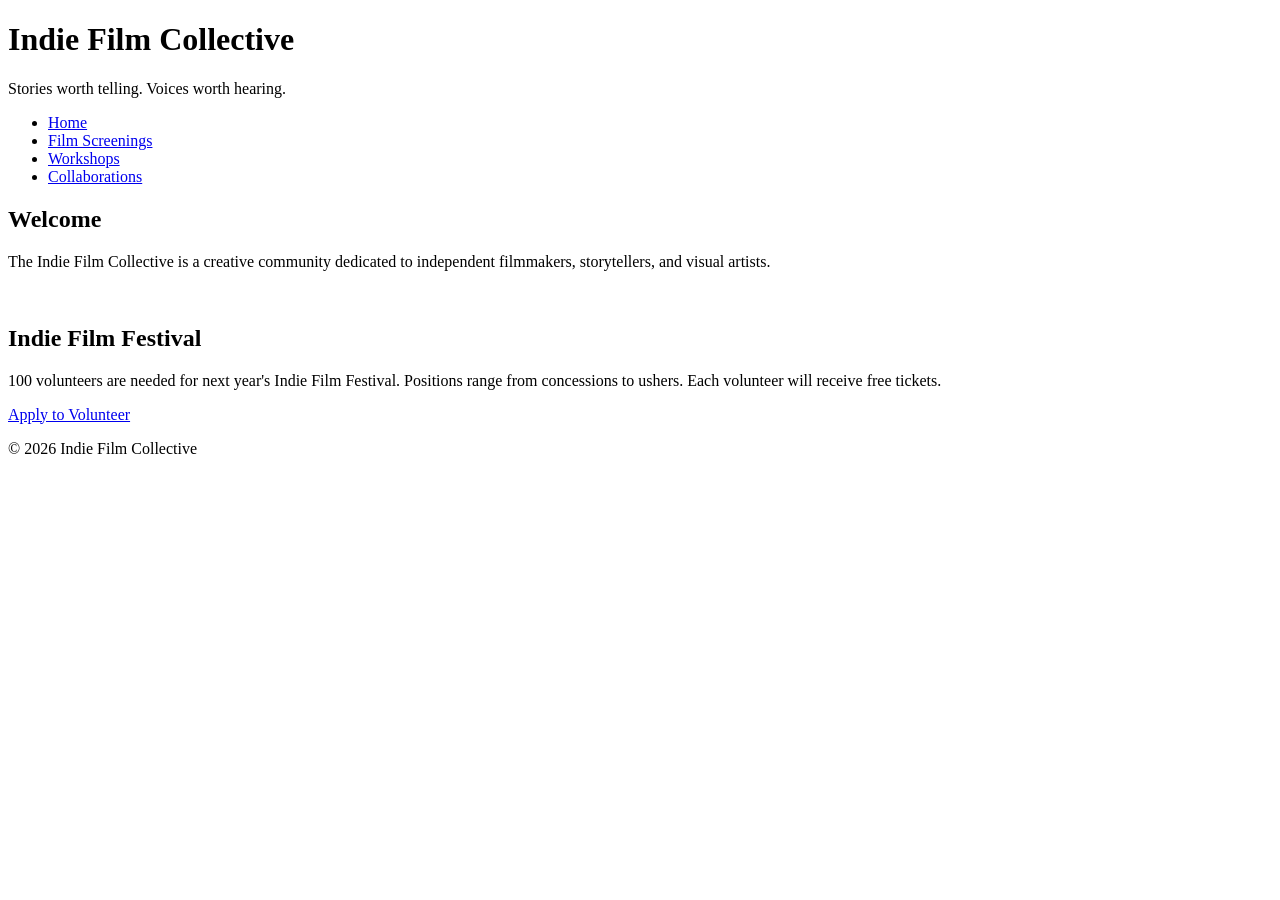
==== index.html @ 76f646b0 "Created multi-page layout" ====
<!DOCTYPE html>
<html lang="en">
<head>
    <meta charset="UTF-8">
    <meta name="viewport" content="width=device-width, initial-scale=1.0">
    <title>Indie Film Collective</title>
    <link rel="stylesheet" href="styles.css">
</head>

<body>
<!-- Copy and paste this header in each new page -->
<header>
    <h1>Indie Film Collective</h1>
    <p>Stories worth telling. Voices worth hearing.</p>
</header>
<!-- Update these hrefs to relative links to their new pages and copy and paste in each new page -->
<nav>
    <ul>
        <li><a href="#">Home</a></li>
        <li><a href="screenings.html">Film Screenings</a></li>
        <li><a href="#workshops.html">Workshops</a></li>
        <li><a href="#collaborations.html">Collaborations</a></li>
    </ul>
</nav>
<main>
    <!-- This section stays on the homepage -->
    <section>
        <h2>Welcome</h2>
        <p>The Indie Film Collective is a creative community dedicated to independent filmmakers, storytellers, and visual artists.</p>
        <img src="images/filmmaker.jpg" width="500" alt="">
    </section>

</main>
<!--Copy this aside in each new page-->
<aside>
    <h2>Indie Film Festival</h2>
    <p>100 volunteers are needed for next year's Indie Film Festival. Positions range from concessions to ushers. Each volunteer will receive free tickets.</p>
    <a href="#">Apply to Volunteer</a>
</aside>
<!--Copy this footer in each new page-->
<footer>
    <p>&copy; 2026 Indie Film Collective</p>
</footer>
</body>
</html>
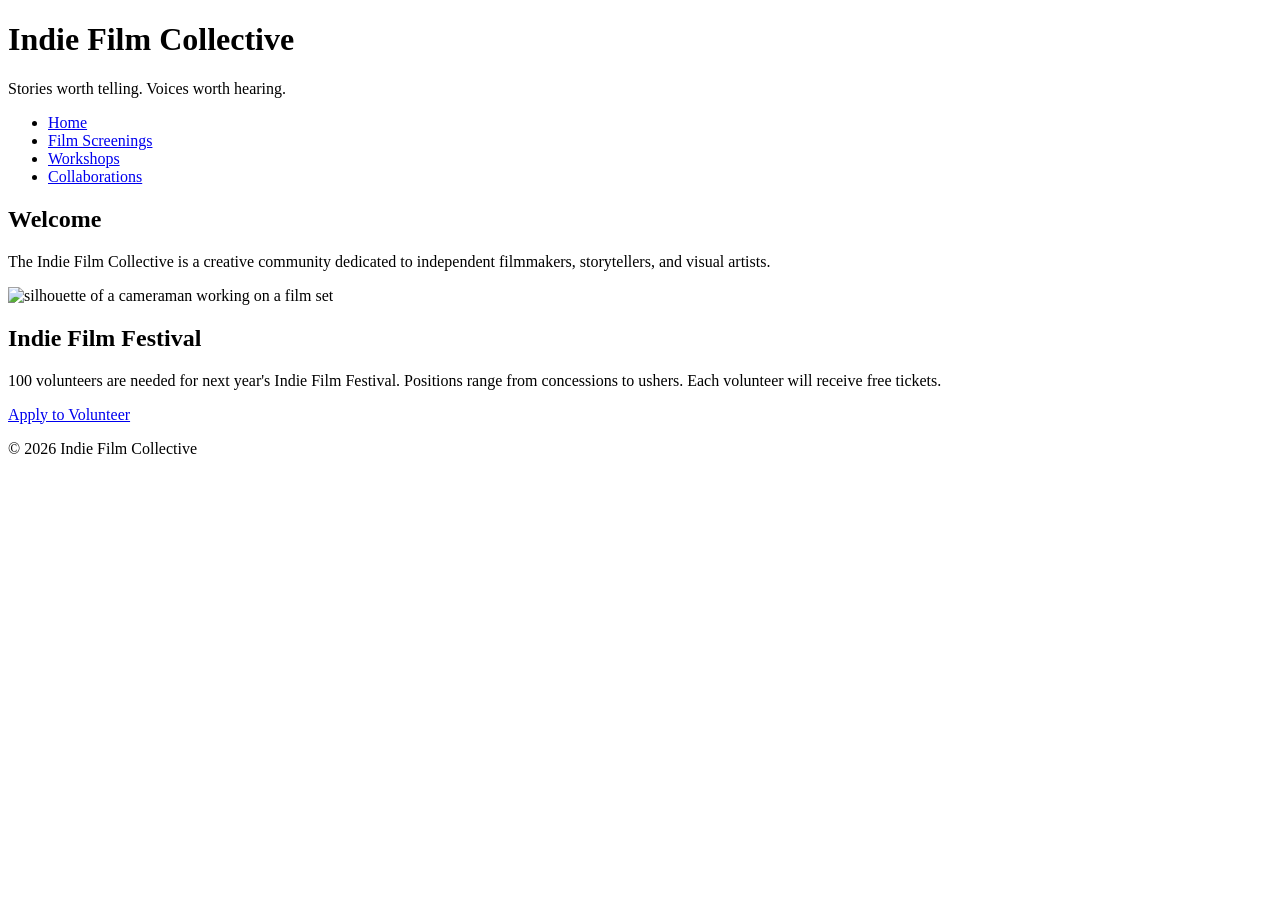
==== commit ac9d6fb7: "Fixed links" ====
--- a/index.html
+++ b/index.html
@@ -16,10 +16,10 @@
 <!-- Update these hrefs to relative links to their new pages and copy and paste in each new page -->
 <nav>
     <ul>
-        <li><a href="#">Home</a></li>
+        <li><a href="index.html">Home</a></li>
         <li><a href="screenings.html">Film Screenings</a></li>
-        <li><a href="#workshops.html">Workshops</a></li>
-        <li><a href="#collaborations.html">Collaborations</a></li>
+        <li><a href="workshops.html">Workshops</a></li>
+        <li><a href="collaborations.html">Collaborations</a></li>
     </ul>
 </nav>
 <main>
@@ -27,9 +27,8 @@
     <section>
         <h2>Welcome</h2>
         <p>The Indie Film Collective is a creative community dedicated to independent filmmakers, storytellers, and visual artists.</p>
-        <img src="images/filmmaker.jpg" width="500" alt="">
+        <img src="images/filmmaker.jpg" width="500" alt="silhouette of a cameraman working on a film set">
     </section>
-
 </main>
 <!--Copy this aside in each new page-->
 <aside>
